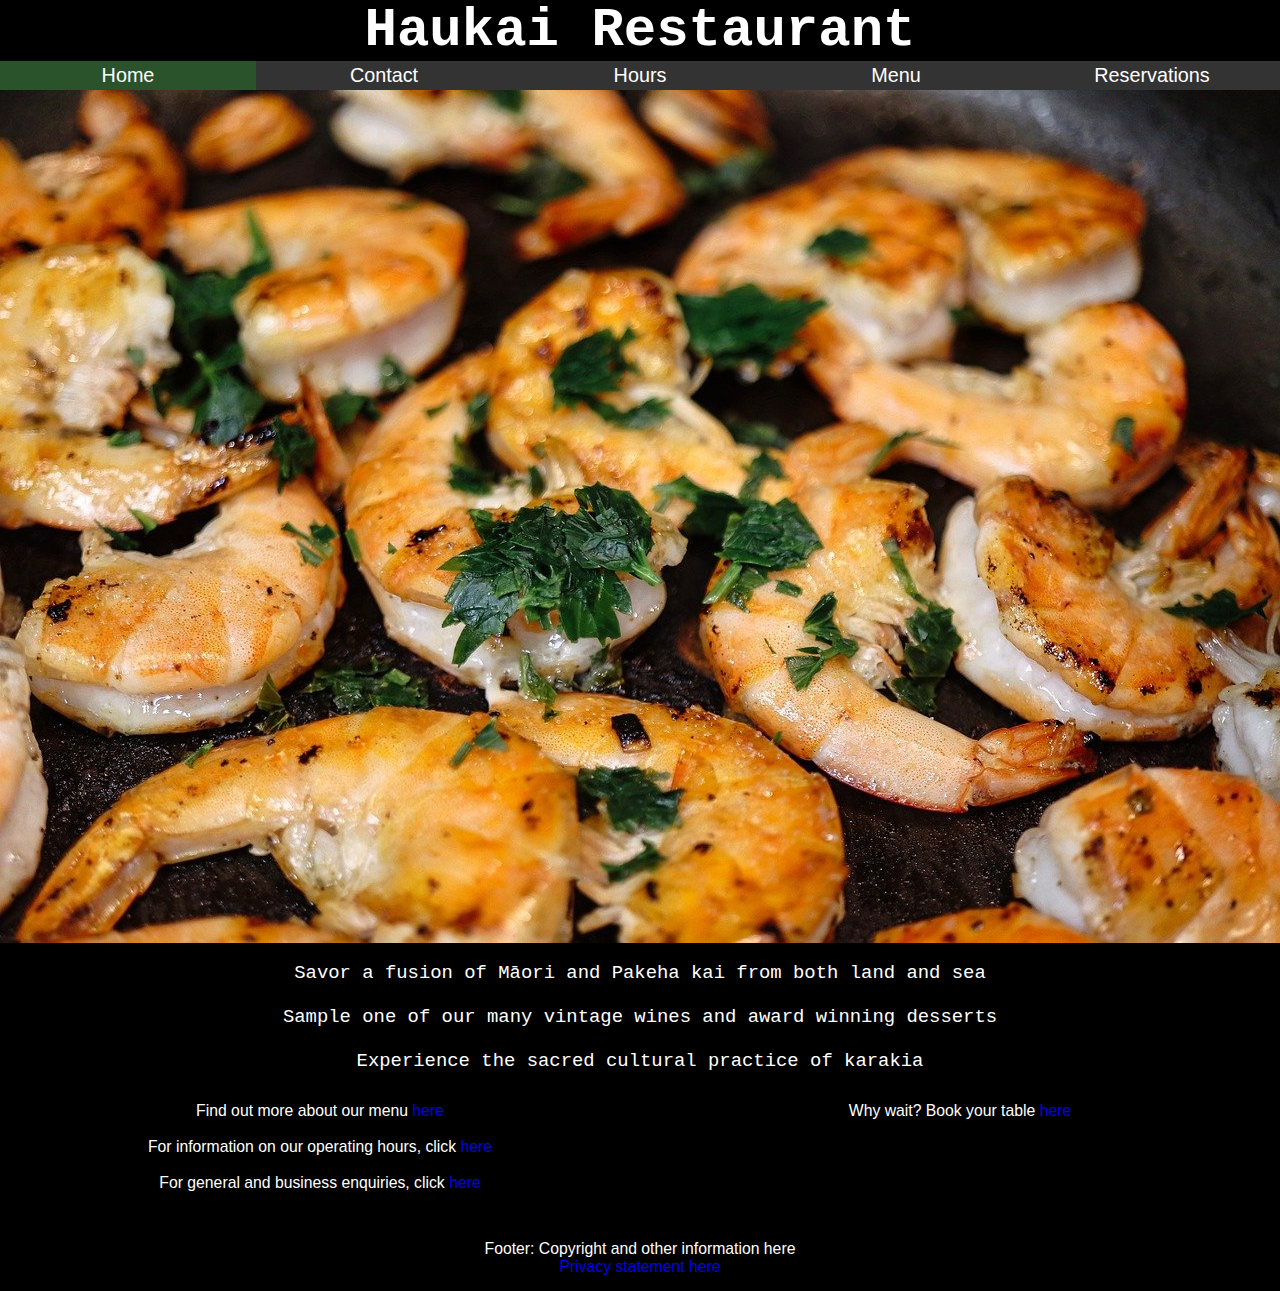
==== index.html @ fee198af "Rename Index.html to index.html" ====
<!DOCTYPE html>
<html lang="en">

<head>
    <meta charset="UTF-8">
    <meta http-equiv="X-UA-Compatible" content="IE=edge">
    <meta name="viewport" content="width=device-width, initial-scale=1.0">
    <link rel="stylesheet" href="style.css">
    <title>Home</title>
</head>

<body class="darkTheme">
    <header class="header">
        <h1>Haukai Restaurant</h1>
    </header>
    <nav class="topnav">
        <li><a href="/index.html" class="active">Home</a></li>
        <li><a href="/Contact.html">Contact</a></li>
        <li><a href="/Hours.html">Hours</a></li>
        <li><a href="/Menu.html">Menu</a></li>
        <li><a href="/Reservations.html">Reservations</a></li>
    </nav>
    <main>
        <div class="row">
            <div class="container">
                <img src="images/seafood.jpg" alt="Close up image of frying shrimp">
            </div>
        </div>
        <div class="row">
            <div class="col-12 explanatory">
                <p>Savor a fusion of Māori and Pakeha kai from both land and sea</p><br>
                <p>Sample one of our many vintage wines and award winning desserts</p><br>
                <p>Experience the sacred cultural practice of karakia</p>
            </div>
        </div>
        <div class="row">
            <div class="col-6 caveat">
                <p>Find out more about our menu <a href="/Menu.html">here</a></p><br>
                <p>For information on our operating hours, click <a href="/Hours.html">here</a></p><br>
                <p>For general and business enquiries, click <a href="/Contact.html">here</a></p> <br>
            </div>
            <div class="col-6 caveat">
                <p>Why wait? Book your table <a href="/Reservations.html">here</a></p>
            </div>
        </div>
    </main>
    <div class="row">
        <footer class="footer col-12">
            <p>Footer: Copyright and other information here</p><a href="/Privacy.html">Privacy statement here</a>
        </footer>
    </div>
</body>

</html>
---- style.css ----
* {
    box-sizing:border-box;
    margin: 0px;
    text-align: center;
}

a {
    text-decoration: none;
}

.header {
    height: 100%;
    text-align: center;
    font-size: 3vh;
    color: white;
    background-color: black;
    font-family: 'Courier New', Courier, monospace;
}

/* Ensuring the footer always remains at the bottom using absolute positioning */
.footer {
    bottom: 0;
}

.darkTheme {
    text-align: left;
    font-size: 1.75vh;
    color: white;
    background-color: black;
    font-family: Arial, Helvetica, sans-serif;
}

.lightTheme {
    text-align: left;
    font-size: 1.75vh;
    color: black;
    background-color: white;
    font-family: Arial, Helvetica, sans-serif;
}

.explanatory {
    font-size: 2.10vh;
    font-family: 'Courier New', Courier, monospace;
}

.caveat {
    font-size: 1.75vh;
    font-family: Verdana, Geneva, Tahoma, sans-serif;
}

img {
    max-width: 100%;
    height: auto;
}

.menuHeading {
    font-size: 2.0vh;
    font-size: 
}

img {
    background-color: black;
}

.menuSubsection {
    background-color: white;
}


.price {
    color: #a84736;
    font-size: 1.75vh;
}

.description {
    color: #786247;
    font-size: 1.75vh;
}

.name {
    color: #3f575a;
    text-transform: uppercase;
    font-size: 2vh;
}


.col-1 {width: 8.33%;}
.col-2 {width: 16.66%;}
.col-3 {width: 25%;}
.col-4 {width: 33.33%;}
.col-5 {width: 41.66%;}
.col-6 {width: 50%;}
.col-7 {width: 58.33%;}
.col-8 {width: 66.66%;}
.col-9 {width: 75%;}
.col-10 {width: 83.33%;}
.col-11 {width: 91.66%;}
.col-12 {width: 100%;}

[class*="col-"] {
    float: left;
    padding: 15px;    
}

@media only screen and (max-width: 768px) {
    /* For mobile phones: */
    [class*="col-"] {
      width: 100%;
    }
}

.row::after {
    content: "";
    clear: both;
    display: table;
}

nav.topnav {
    list-style-type: none;
    margin: 0;
    padding: 0;
    overflow: hidden;
    background-color: #333;
}
  
nav.topnav li {
    float: left;
    width: 20%;
    font-size: 2.2vh;

}
  
nav.topnav li a {
    display: block;
    color: white;
    text-align: center;
    padding: 0.35vh 0.35vh;
    text-decoration: none;
}
  
nav.topnav li a:hover:not(.active) {background-color: rgb(43, 43, 43);}
  
nav.topnav li a.active {
    background-color: rgb(43, 83, 43);
}
  
nav.topnav li.right {float: right;}
  
@media screen and (max-width: 600px) {
    nav.topnav li.right, 
    nav.topnav li {
        float: none;
        height: 6vh;
        font-size: 3vh;
        width: 100%;
    }
}
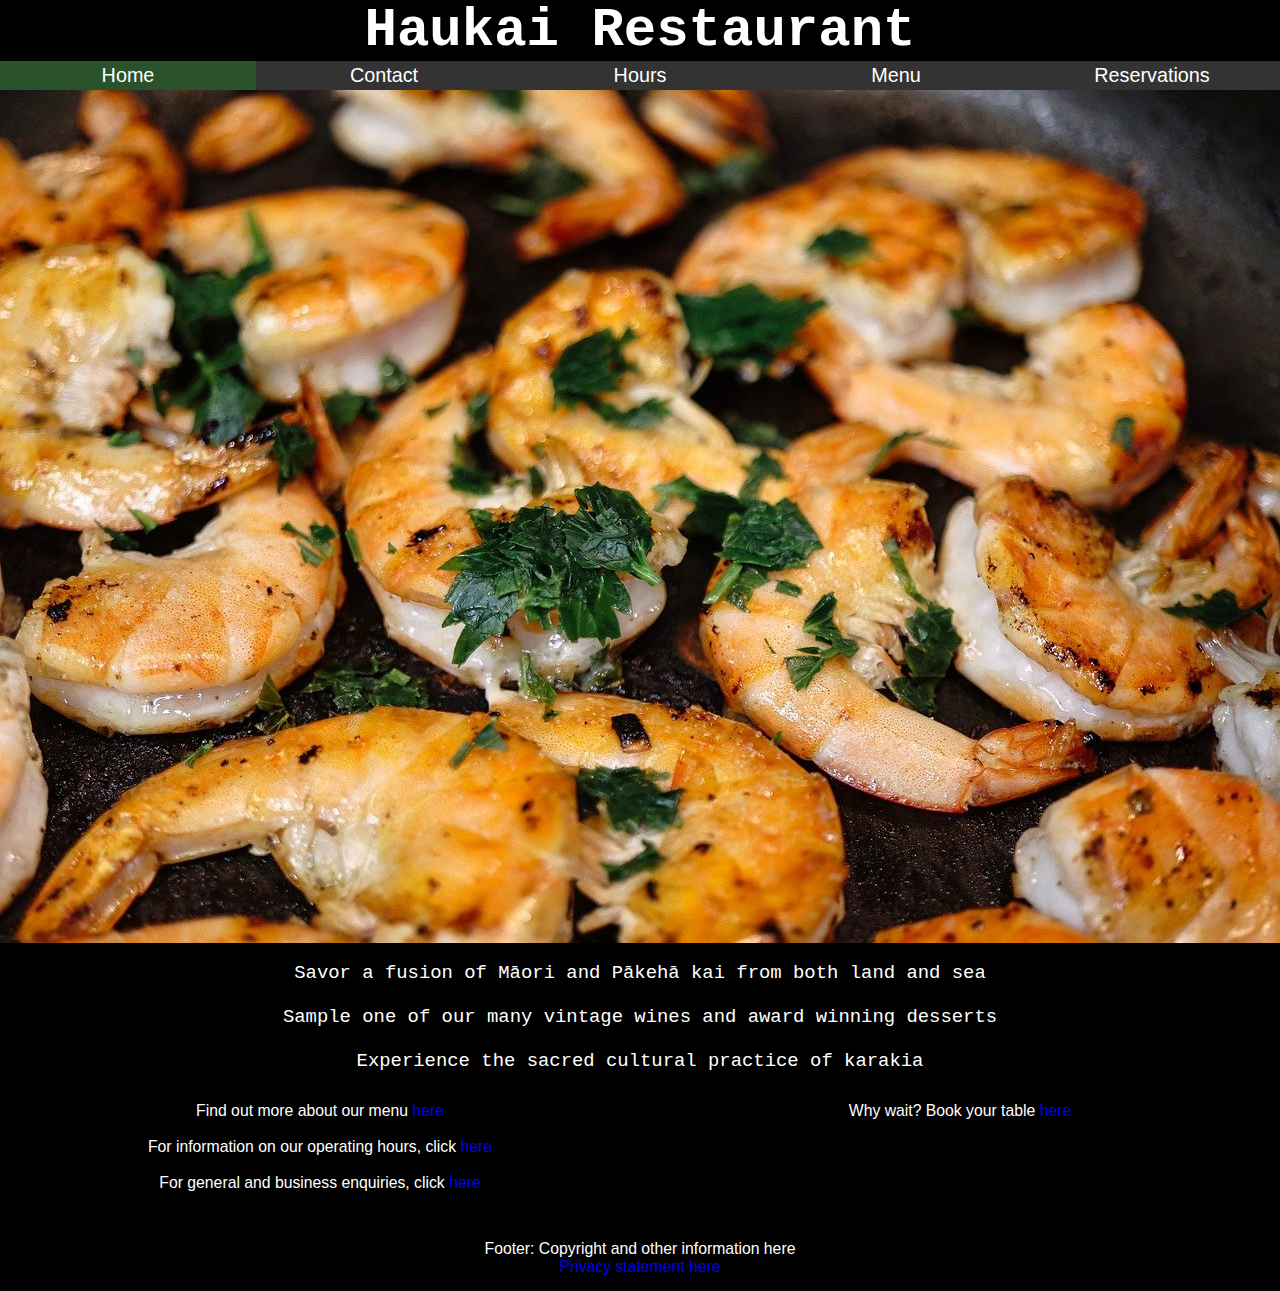
==== commit cd8ff14c: "Empty commit for refresh" ====
--- a/index.html
+++ b/index.html
@@ -28,7 +28,7 @@
         </div>
         <div class="row">
             <div class="col-12 explanatory">
-                <p>Savor a fusion of Māori and Pakeha kai from both land and sea</p><br>
+                <p>Savor a fusion of Māori and Pākehā kai from both land and sea</p><br>
                 <p>Sample one of our many vintage wines and award winning desserts</p><br>
                 <p>Experience the sacred cultural practice of karakia</p>
             </div>
